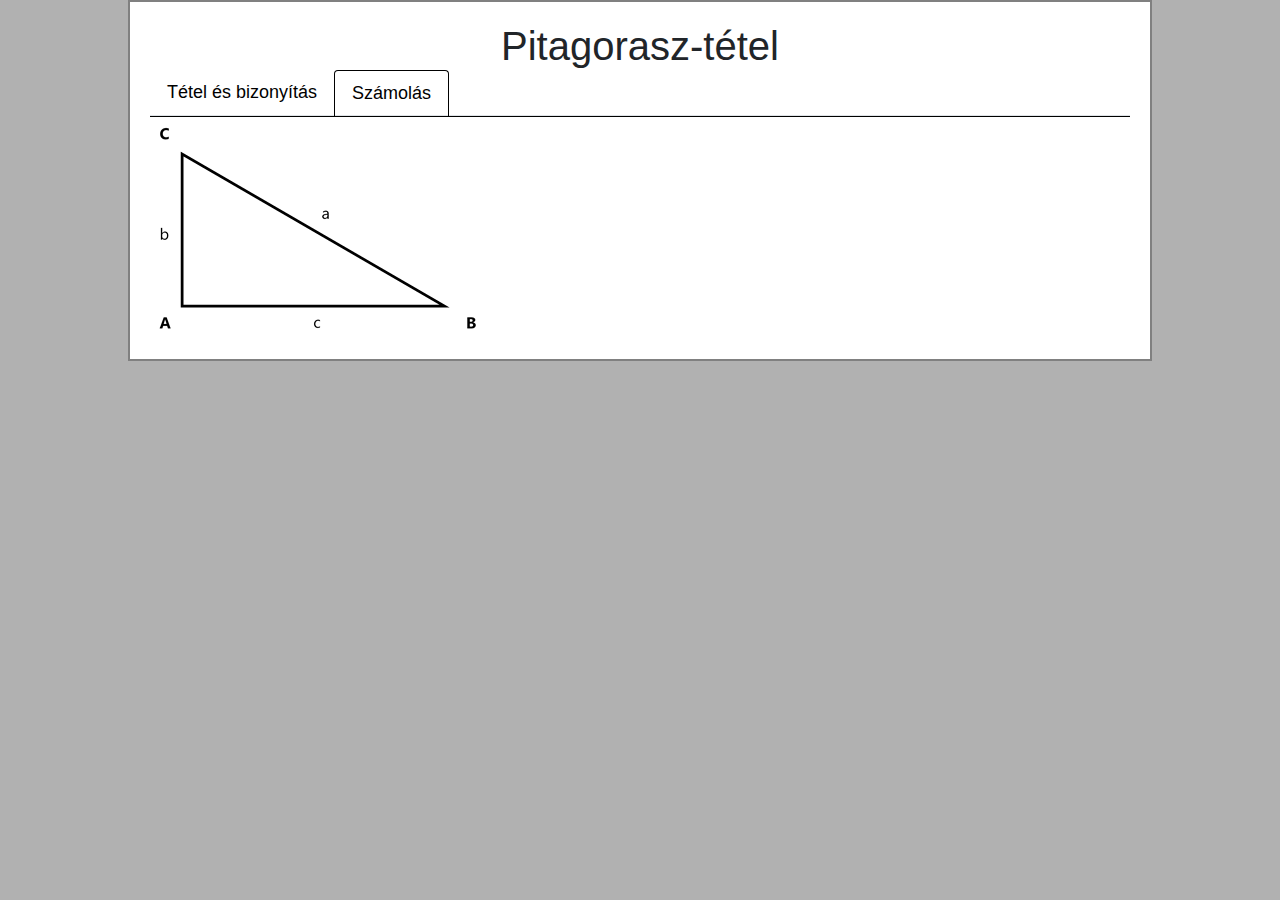
==== szamolas.html @ 069fbae6 "szamolas.html létrehozása" ====
<!DOCTYPE html>
<html lang="hu">
<head>
    <meta charset="UTF-8">
    <title>Pitagorasz-tétel</title>
    <link rel="stylesheet" href="https://stackpath.bootstrapcdn.com/bootstrap/4.4.1/css/bootstrap.min.css" integrity="sha384-Vkoo8x4CGsO3+Hhxv8T/Q5PaXtkKtu6ug5TOeNV6gBiFeWPGFN9MuhOf23Q9Ifjh" crossorigin="anonymous">
    <link href="styles.css" rel="stylesheet">
    <script src=""></script>
</head>
<body>
    <div id="wrapper">
    <header>
        <h1>Pitagorasz-tétel</h1>
    </header>
    <nav>
        <ul class="nav nav-tabs">
            <li class="nav-item">
              <a class="nav-link" href="index.html">Tétel és bizonyítás</a>
            </li>
            <li class="nav-item  active">
              <a class="nav-link" href="szamolas.html">Számolás</a>
            </li>
          </ul>
          <hr>
    </nav>
    <main>
        
        <img src="haromszog.png">
    </main>
    <footer>

    </footer>
    </div>
</body>
</html>
---- styles.css ----
body
{
    background-color: rgba(100,100,100,0.5);
    font-size: 18px;
}
header
{
    text-align: center;
}
h1
{
    margin: 0px;
}
#wrapper
{
    width: 80%;
    margin: auto;
    background-color: white;
    border: 2px solid gray;
    padding: 20px;
}
.nav-link
{
    color: black;;
}
.nav-link:hover
{
    color: white;
    background-color: darkgray;
}
.active
{
    border: 1px solid black;
    border-top-right-radius: 4px;
    border-top-left-radius: 4px;
    border-bottom: none;
}
hr
{
    height: 1px;
    color: black;
    margin: 0px;
    background-color: black;
    border: black;
}
h2
{
    font-size:  24px;
}
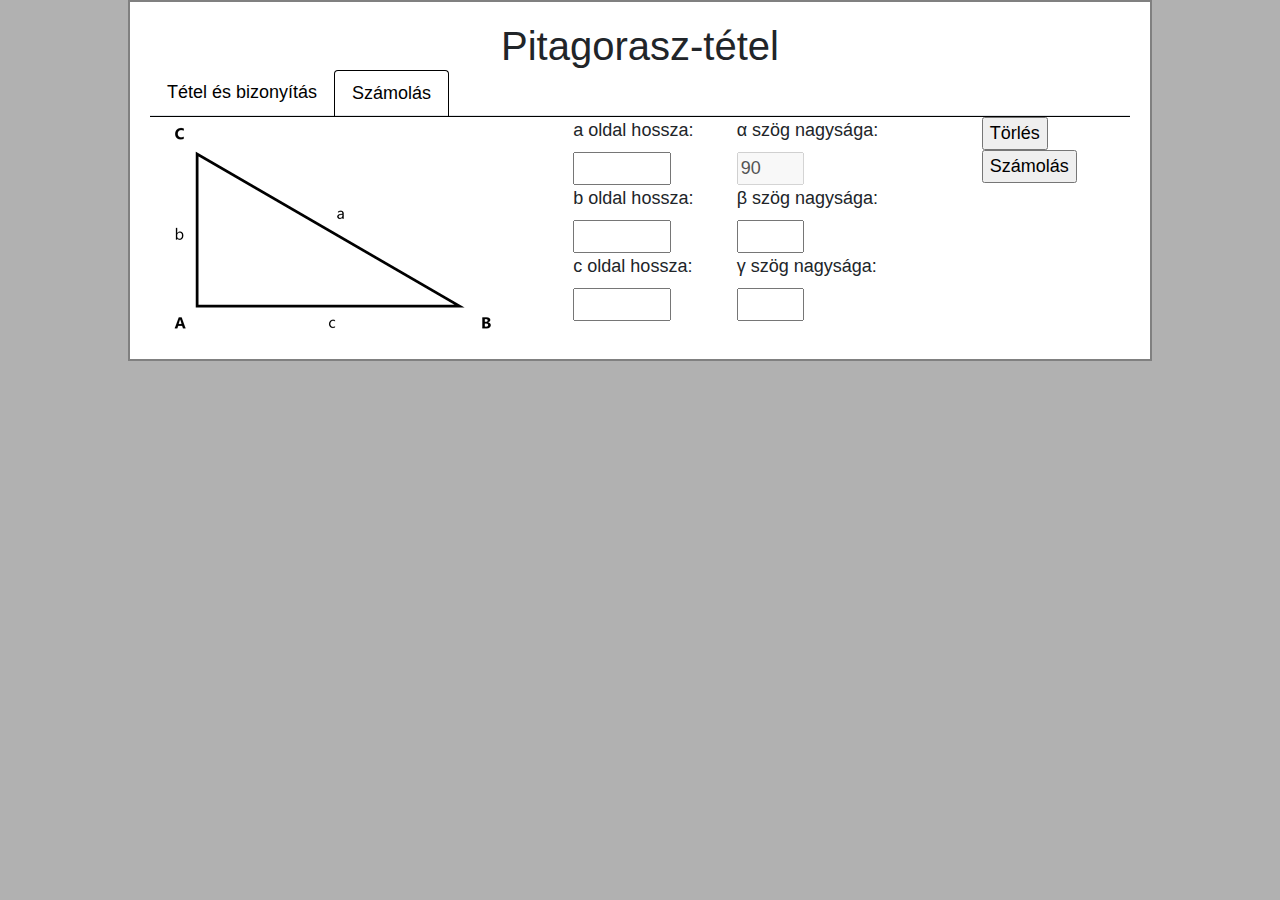
==== commit 58621708: "Form hozzáadása a szamolas.html-hez" ====
--- a/szamolas.html
+++ b/szamolas.html
@@ -24,8 +24,35 @@
           <hr>
     </nav>
     <main>
-        
-        <img src="haromszog.png">
+        <div class="container-fluid">    
+            <div class="row">
+                <div class="col-lg-12 col-xl-5">
+                    <img src="haromszog.png">
+                </div>
+                <div class="col-lg-12 col-xl-2">
+                    <form>
+                        <label>a oldal hossza:</label><br>
+                        <input type="number" id="a_oldal" name="a_oldal" min="1" max="99999" maxlength="5"><br>
+                        <label>b oldal hossza:</label><br>
+                        <input type="number" id="b_oldal" name="b_oldal" min="1" max="99999" maxlength="5"><br>
+                        <label>c oldal hossza:</label><br>
+                        <input type="number" id="c_oldal" name="c_oldal" min="1" max="99999" maxlength="5"><br>
+                </div>
+                <div class="col-lg-12 col-xl-3">
+                        <label>α szög nagysága:</label><br>
+                        <input type="number" id="a_szog" name="a_szog" min="1" max="90" value="90" disabled maxlength="2"><br> 
+                        <label>β szög nagysága:</label><br>
+                        <input type="number" id="b_szog" name="b_szog" min="1" max="89" maxlength="2"><br>
+                        <label>γ szög nagysága:</label><br>
+                        <input type="number" id="c_szog" name="c_szog" min="1" max="89" maxlength="2"><br>
+                </div>
+                <div class="col-lg-12 col-xl-2">
+                          <input type="reset" id="reset" name="reset" value="Törlés">
+                          <input type="submit" id="submit" name="submit" value="Számolás">
+                      </form>
+                </div>
+            </div>
+        </div>
     </main>
     <footer>
 
--- a/styles.css
+++ b/styles.css
@@ -46,4 +46,20 @@
 h2
 {
     font-size:  24px;
+}
+table, th, td
+{
+    border: 1px solid black;
+    border-collapse: collapse;
+    text-align: center;
+}
+table
+{
+    width: 100%;
+    vertical-align: middle;
+}
+.bizonyitas
+{
+    width: 25%;
+    min-width: 150px;
 }